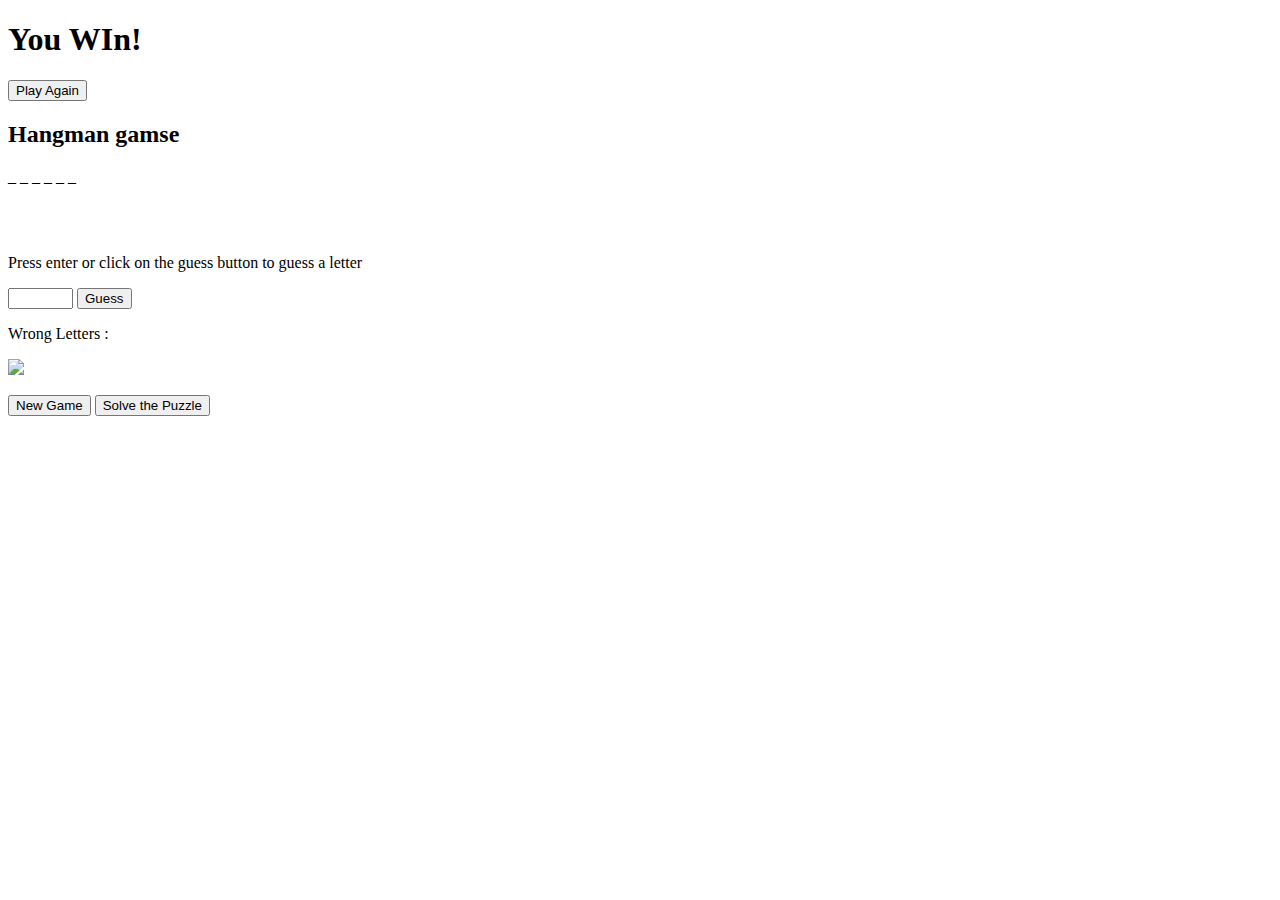
==== index.html @ 86c755d1 "Update index.html" ====
<!DOCTYPE html>
<html>

<head>
    <meta charset="utf-8">
    <title></title>
    <meta name="viewport" content="width=device-width, initial-scale=1.0">
    <link href="https://fonts.googleapis.com/css?family=Gloria+Hallelujah" rel="stylesheet">
    <link href="https://fonts.googleapis.com/css?family=Gloria+Hallelujah|Shadows+Into+Light" rel="stylesheet">
    <link rel="stylesheet" type="text/css" href="hangman.css">
 
</head>

<body>
    <!-- <div id="firework">
         <h1 id='ins'>FireWorks!!!!</h1>
         <br></br>
         <p> Scroll down to begin the challenge</p>
         <canvas id="canvas">Canvas is not supported in your browser.</canvas>
         </div> -->
    <div id="sortingComplete">
        <h1>You WIn!</h1>
        <button type="button" onclick="location.reload()" class="button">Play Again</button>
    </div>
    <h2>Hangman gamse</h2>
    </div>
    <div id="display">
        <p id="word"></p>
    </div>
    <br></br>
    <p>Press enter or click on the guess button to guess a letter</p>
    <form name="crp">
        <input id="guess" type="text" size="5" maxlength="1" name="guess"  required>
        <input id="check" type="submit" value="Guess" name="guessbutton" onclick="check()" required>
        <p id="tries"></p>
        <p id="cash"></p>
        <p id="lives"></p>
        <p id="wrong">Wrong Letters :</p>
        <img src="https://upload.wikimedia.org/wikipedia/commons/8/8b/Hangman-0.png" id="hangman"><br />
        <p id="win"></p>
        <input id="newgame" name="refresh" type="button" onclick="location.reload()"value="New Game">
        <button onlclick="solveword()" id="hint">Solve the Puzzle</button>
        <p id="letter"></p>
        <!-- setup our canvas element -->
    </form>
<script src="main2.js"></script>

   <script src="hangman.js"></script>


 

    <script src="https://ajax.googleapis.com/ajax/libs/jquery/3.2.0/jquery.min.js"></script>
</body>

</html>
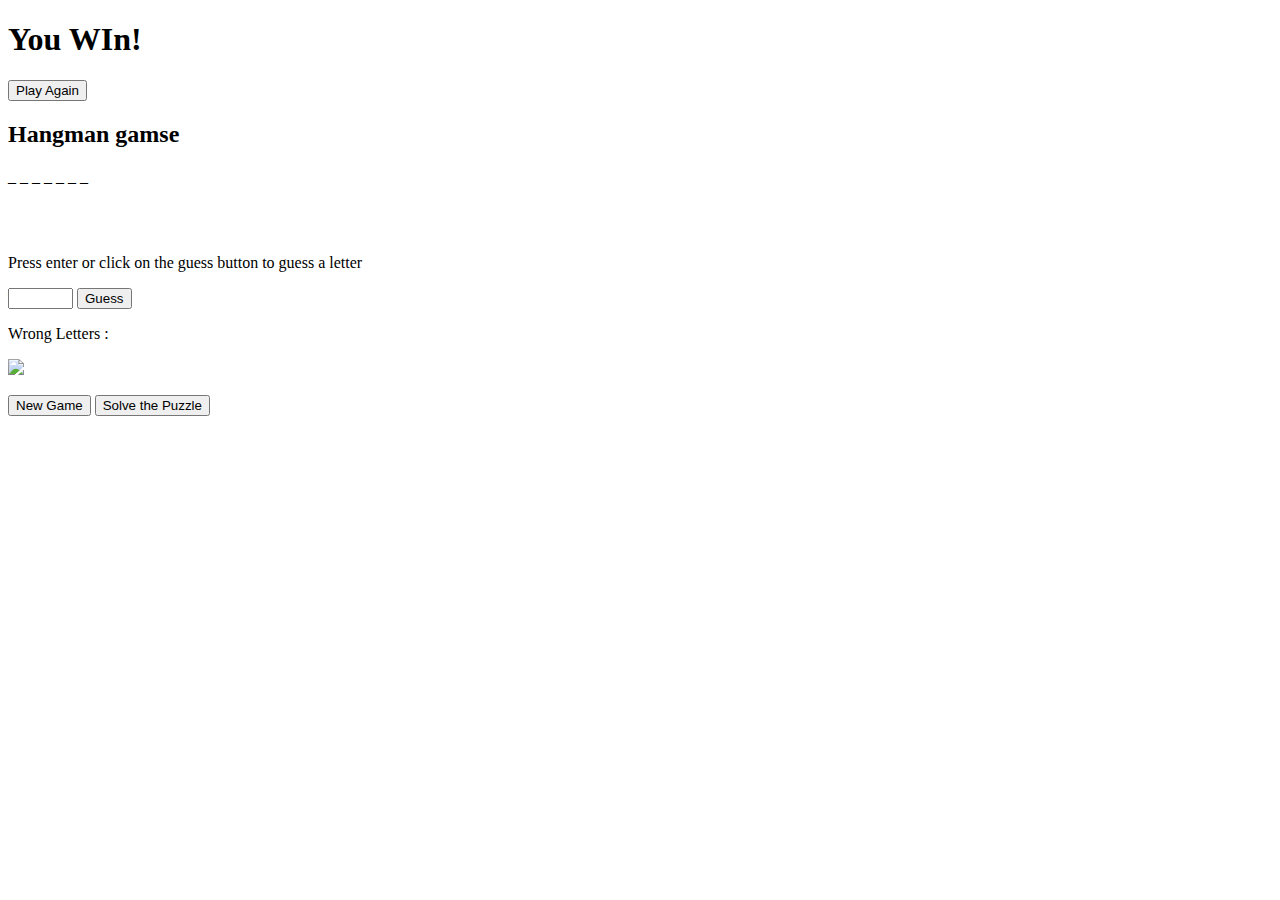
==== commit 26c7b1aa: "Update index.html" ====
--- a/index.html
+++ b/index.html
@@ -31,7 +31,7 @@
     <p>Press enter or click on the guess button to guess a letter</p>
     <form name="crp">
         <input id="guess" type="text" size="5" maxlength="1" name="guess"  required>
-        <input id="check" type="submit" value="Guess" name="guessbutton" onclick="check()" required>
+        <input id="check" type="submit" value="Guess" name="guessbutton"  required>
         <p id="tries"></p>
         <p id="cash"></p>
         <p id="lives"></p>
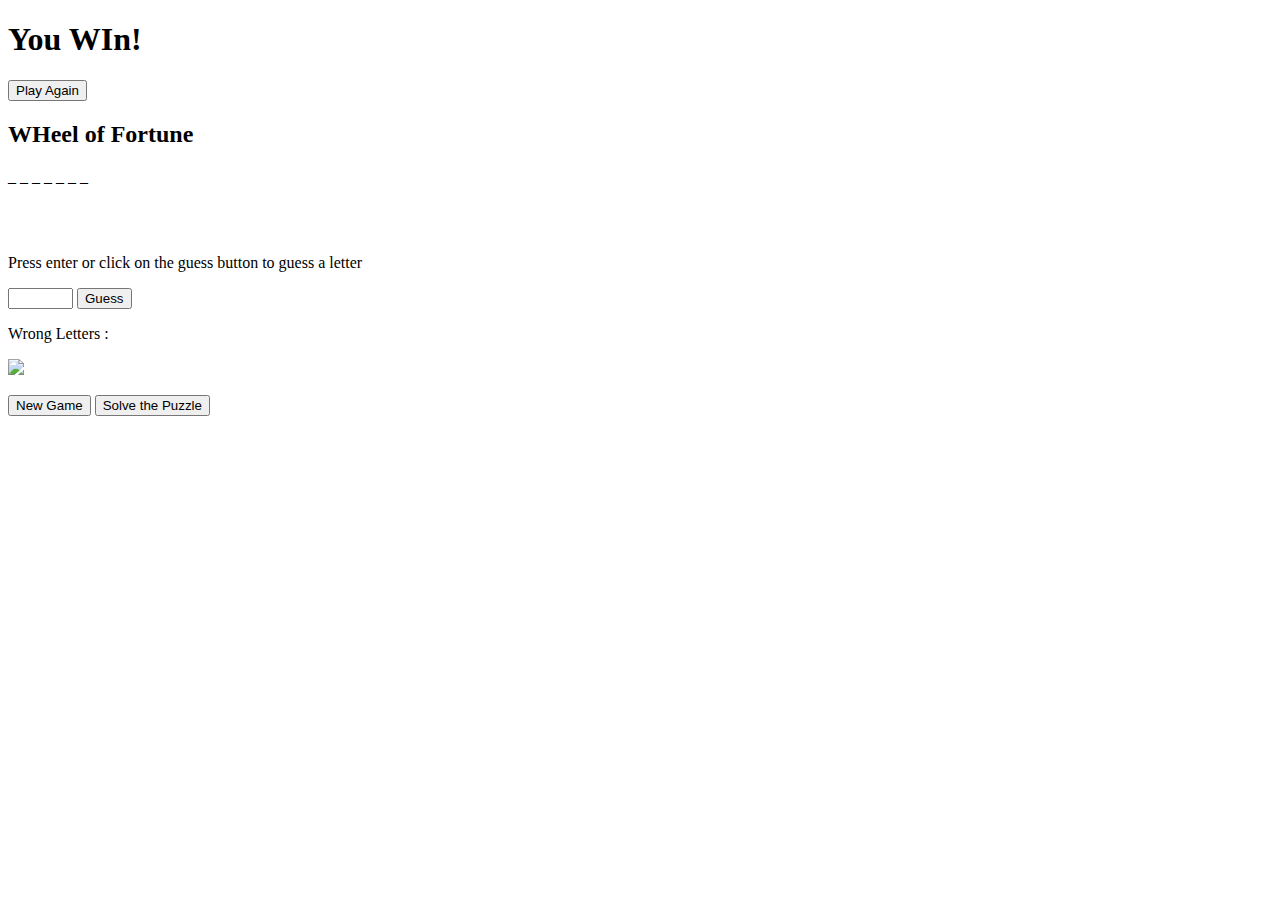
==== commit 7cd56f34: "Update index.html" ====
--- a/index.html
+++ b/index.html
@@ -8,7 +8,7 @@
     <link href="https://fonts.googleapis.com/css?family=Gloria+Hallelujah" rel="stylesheet">
     <link href="https://fonts.googleapis.com/css?family=Gloria+Hallelujah|Shadows+Into+Light" rel="stylesheet">
     <link rel="stylesheet" type="text/css" href="hangman.css">
- 
+
 </head>
 
 <body>
@@ -22,7 +22,7 @@
         <h1>You WIn!</h1>
         <button type="button" onclick="location.reload()" class="button">Play Again</button>
     </div>
-    <h2>Hangman gamse</h2>
+    <h2>WHeel of Fortune</h2>
     </div>
     <div id="display">
         <p id="word"></p>
@@ -36,19 +36,19 @@
         <p id="cash"></p>
         <p id="lives"></p>
         <p id="wrong">Wrong Letters :</p>
-        <img src="https://upload.wikimedia.org/wikipedia/commons/8/8b/Hangman-0.png" id="hangman"><br />
+        <img src="https://encrypted-tbn3.gstatic.com/images?q=tbn:ANd9GcT53P70afs2I0dB8SErKLdpev9BYJCzr-LCv_Ysq4FVb9Fx0JPV" id="hangman"><br />
         <p id="win"></p>
         <input id="newgame" name="refresh" type="button" onclick="location.reload()"value="New Game">
         <button onlclick="solveword()" id="hint">Solve the Puzzle</button>
         <p id="letter"></p>
         <!-- setup our canvas element -->
     </form>
-<script src="main2.js"></script>
+    <script src="main2.js"></script>
 
-   <script src="hangman.js"></script>
+    <script src="hangman.js"></script>
 
 
- 
+    </script>
 
     <script src="https://ajax.googleapis.com/ajax/libs/jquery/3.2.0/jquery.min.js"></script>
 </body>
